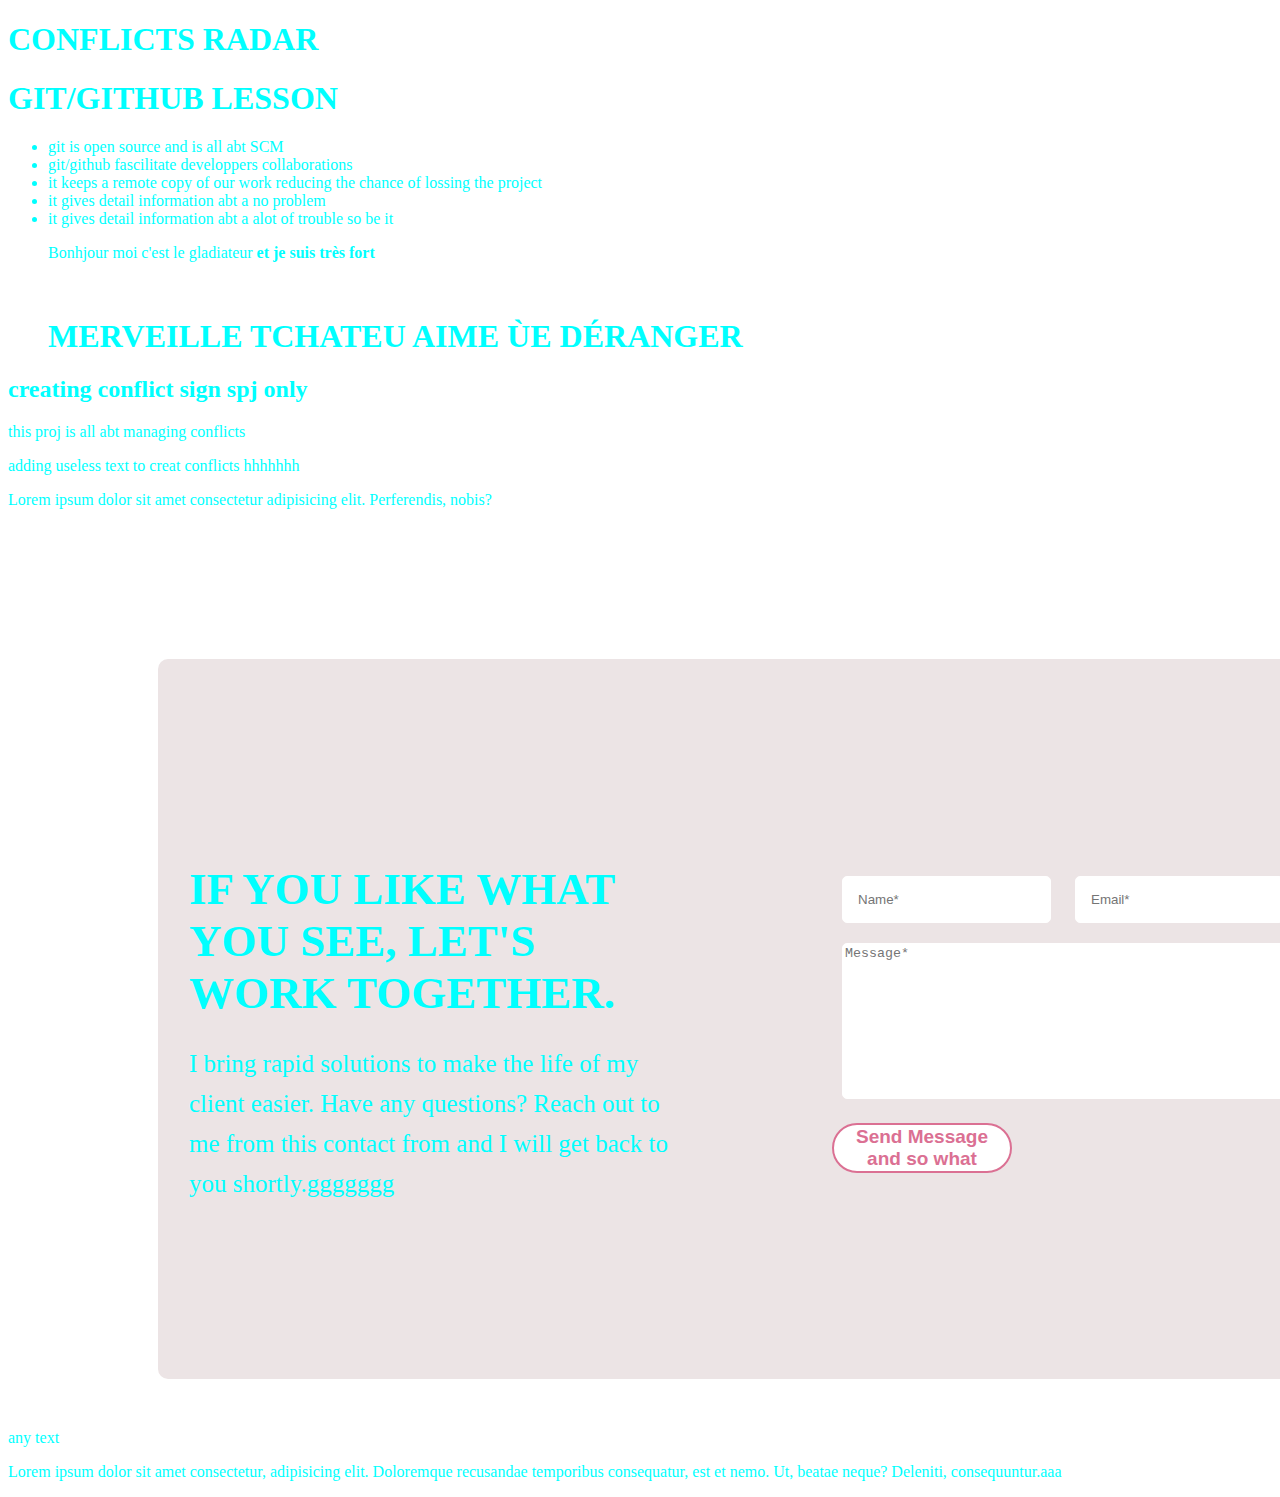
==== index.html @ 471df94f "Mon message" ====
<!DOCTYPE html>
<html lang="en">

<head>
    <meta charset="UTF-8">
    <meta name="viewport" content="width=device-width, initial-scale=1.0">
    <title>Document</title>
<link rel="stylesheet" href="assets/css/index.css">
</head>

<body>
    <h1>conflicts radar</h1>
    <h1>git/github lesson</h1>
    <ul>
        <li>git is open source and is all abt SCM</li>
        <li>git/github fascilitate developpers collaborations</li>
        <li>it keeps a remote copy of our work reducing the chance of lossing the project</li>

        <li>it gives detail information abt a no problem</li>

        <li>it gives detail information abt a alot of trouble so be it </li>


        <p>Bonhjour moi c'est le gladiateur <strong>et je suis très fort </strong></p> <br>
        <h1>Merveille Tchateu aime ùe déranger</h1>
        

    </ul>
    <h2>creating conflict sign spj only</h2>
    <p>this proj is all abt managing conflicts</p>

    <p>adding useless text to creat conflicts hhhhhhh</p>
<p>Lorem ipsum dolor sit amet consectetur adipisicing elit. Perferendis, nobis?</p>
    <div class="fourth">
        <div class="left">
            <img src="./assets/images/icon-5.svg" alt="">
            <h1>If you like what you see, let's work together.</h1>
            <p>I bring rapid solutions to make the life of my client easier. 
                Have any questions? Reach out to me from this contact from
                and I will get back to you shortly.ggggggg
            </p>
        </div>
        <div class="right">
            <form action="#">
                <div>
                    <input type="name" placeholder="Name*">
                    <input type="email" placeholder="Email*">
                </div>
                <div>
                    <textarea rows="10" cols="60" name="#" id="input1" placeholder="Message*"></textarea>
                </div>
                <button type="submit">Send Message and so what</button>
            </form>
        </div>
    </div>
<p>any text</p>
<p>Lorem ipsum dolor sit amet consectetur, adipisicing elit. Doloremque recusandae temporibus consequatur, est et nemo. Ut, beatae neque? Deleniti, consequuntur.aaa    
</p>
</body>

</html>
---- assets/css/index.css ----
h1{
    text-transform: uppercase;
}
body{
    color: aqua;
} 

.fourth{
    width: 76rem;
    margin-left: 150px;
    border-radius: 10px;
    margin-top: 150px;
    height: 80vh;
    display: flex;
    justify-content: center;
    align-items: center;
    background-color: #ECE4E5;
    margin-bottom: 50px;
}
.left{
    width: 493px;
    margin-right: 150px;
}
.left h1{
    font-size: 45px;
    margin-bottom: 20px;
}
.left p{
    font-size: 25px;
    line-height: 40px;
}
.left img{
    margin-bottom: 20px;
    width: 50px;
}
#input1{
    margin-left: 10px;
    border-radius: 5px;
    border: 1px solid white;
    margin-top: 10px;
}

.right input{
    border: 1px solid white;
    border-radius: 5px;
    margin-bottom: 150px;
    padding: 15px;
    margin: 10px;
}


button{
    width: 180px;
    height: 50px;
    background: white;
    border: 2px solid palevioletred;
    border-radius: 50px;
    font-size: 19px;
    color: palevioletred;
    font-weight: 600;
    margin-top: 20px;

}
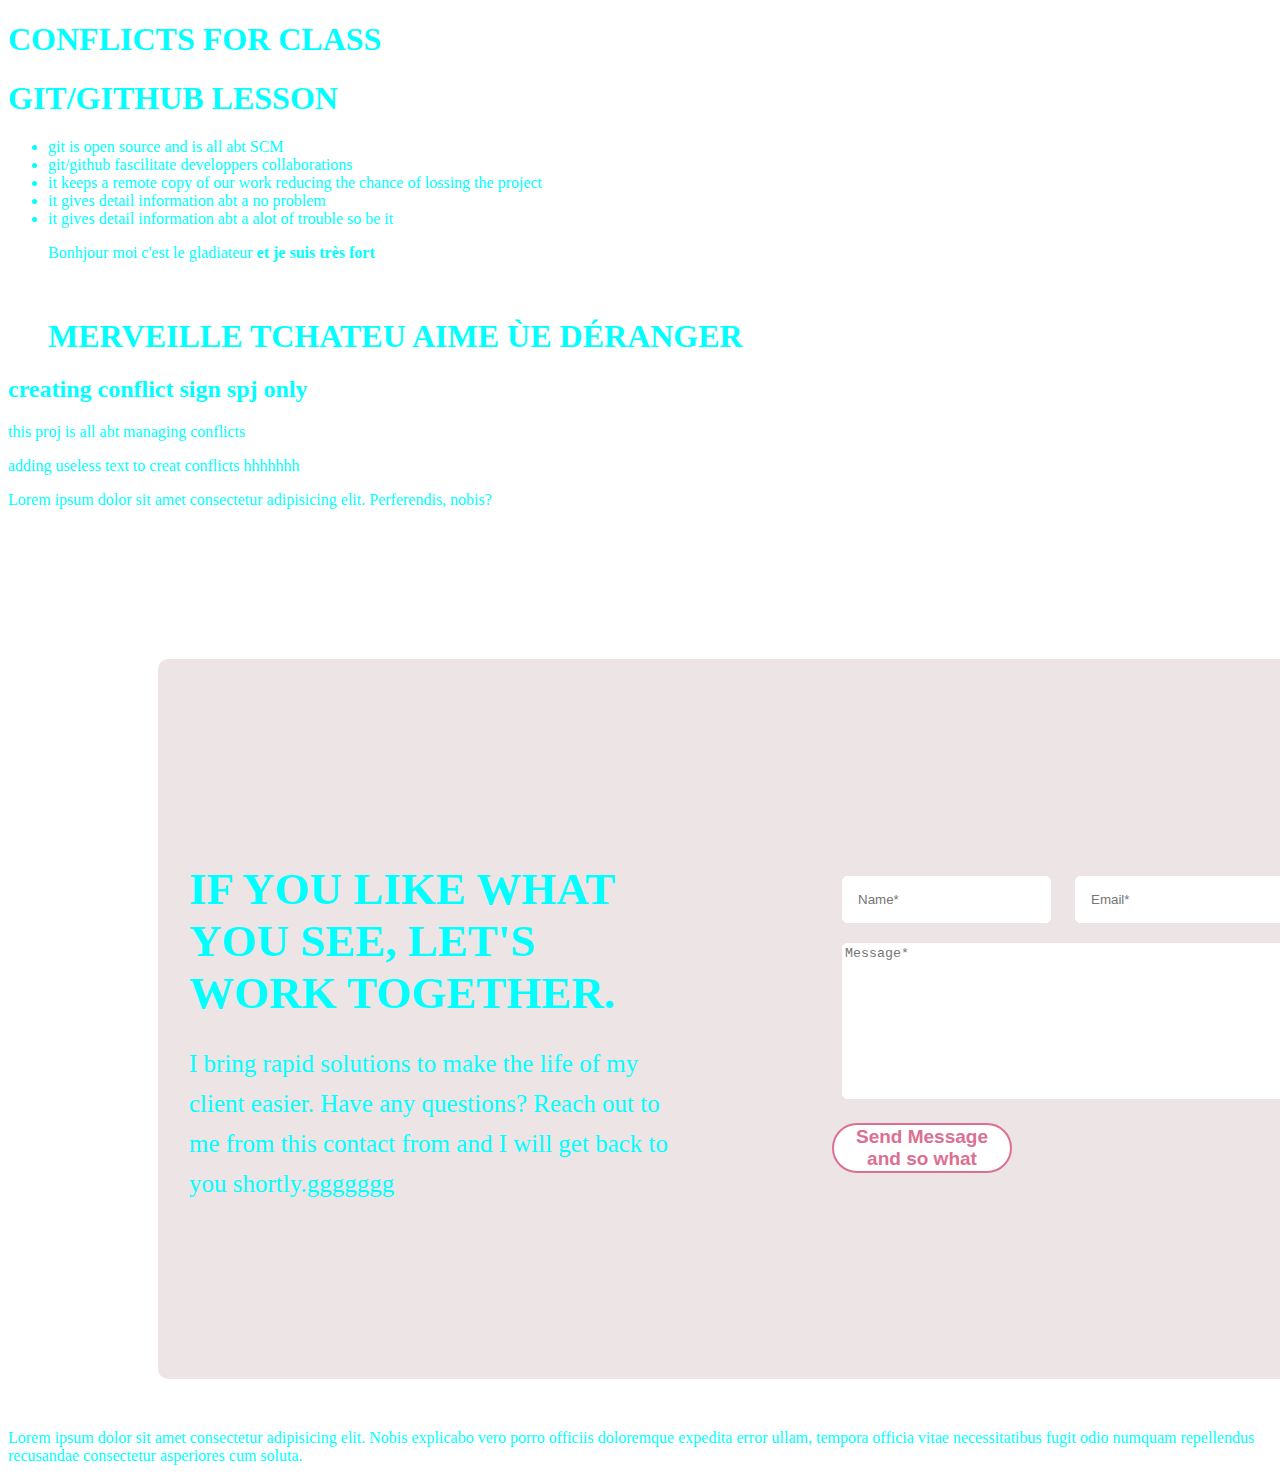
==== commit f67e3c88: "Merge branch 'develop' of https://github.com/merviechou/Github-Project into develop" ====
--- a/index.html
+++ b/index.html
@@ -9,7 +9,7 @@
 </head>
 
 <body>
-    <h1>conflicts radar</h1>
+    <h1>conflicts for class</h1>
     <h1>git/github lesson</h1>
     <ul>
         <li>git is open source and is all abt SCM</li>
@@ -53,9 +53,11 @@
             </form>
         </div>
     </div>
-<p>any text</p>
-<p>Lorem ipsum dolor sit amet consectetur, adipisicing elit. Doloremque recusandae temporibus consequatur, est et nemo. Ut, beatae neque? Deleniti, consequuntur.aaa    
-</p>
+
+    <p>
+        Lorem ipsum dolor sit amet consectetur adipisicing elit. Nobis explicabo vero porro officiis doloremque expedita error ullam, tempora officia vitae 
+        necessitatibus fugit odio numquam repellendus recusandae consectetur asperiores cum soluta.
+    </p>
 </body>
 
 </html>
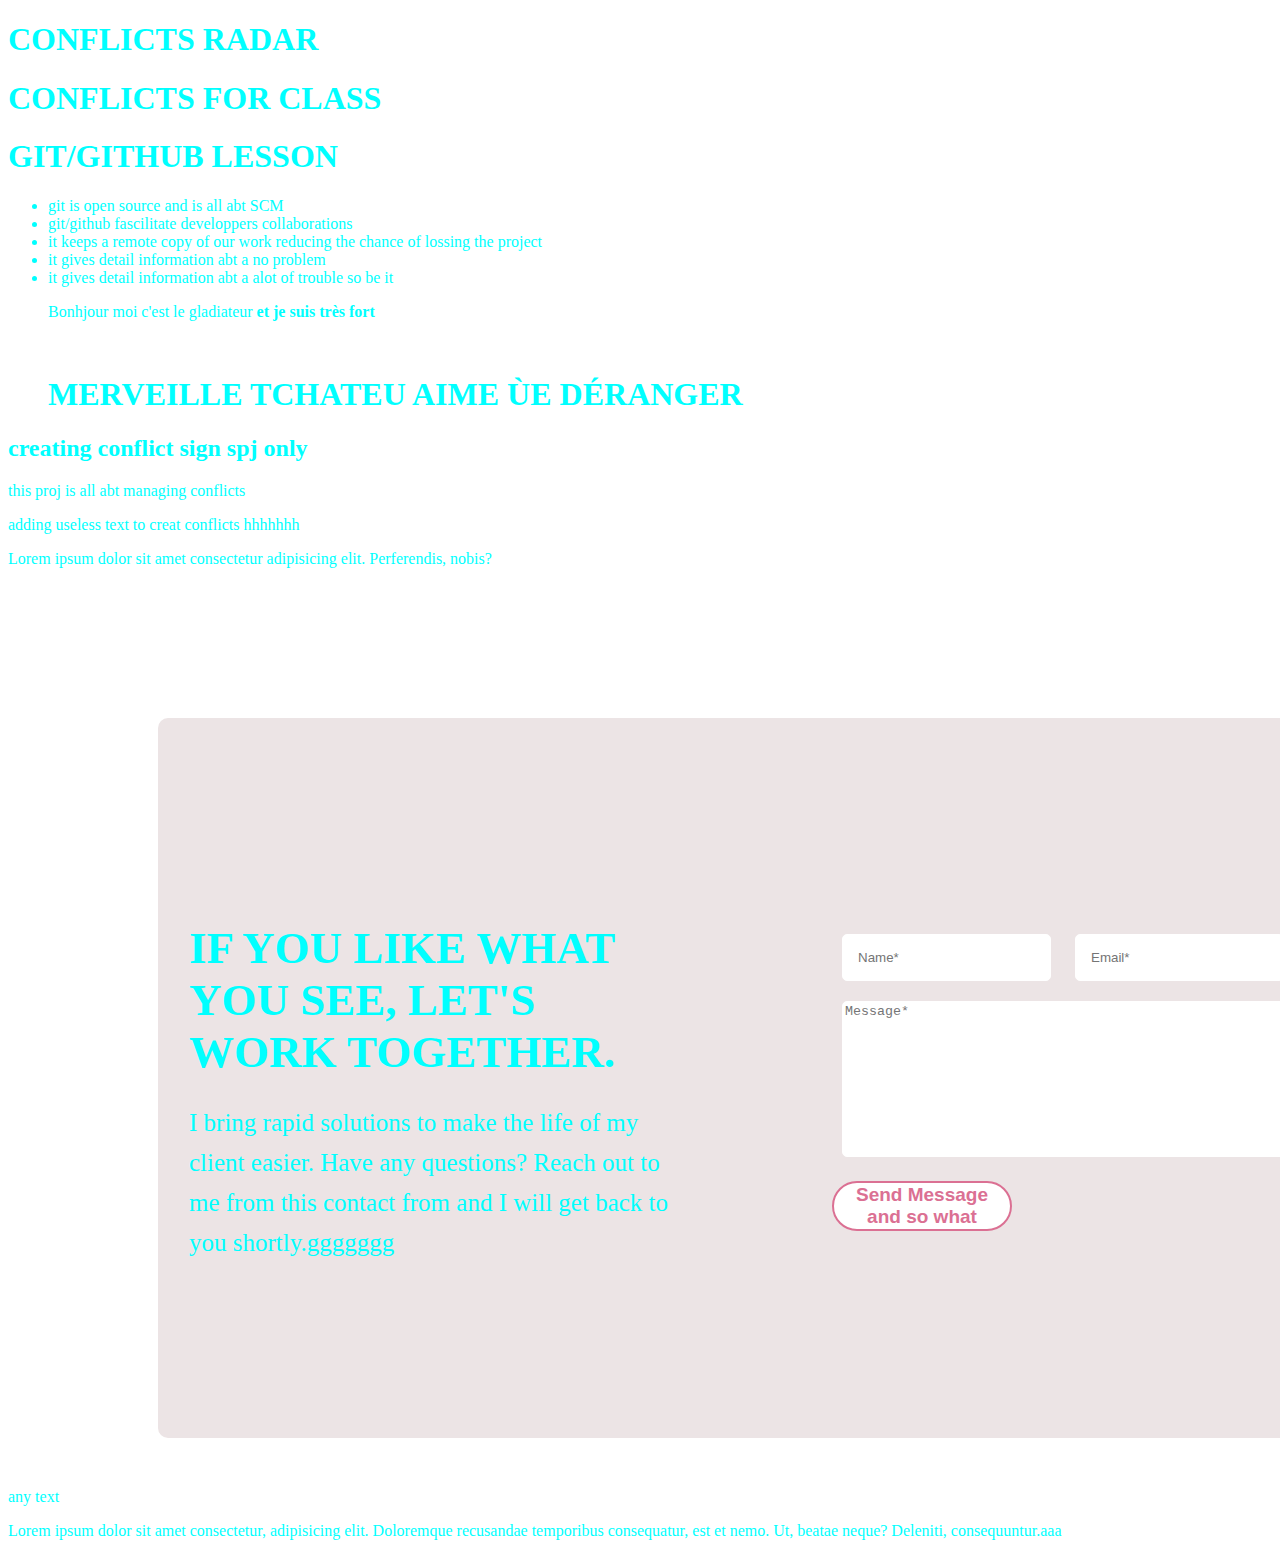
==== commit 87093b08: "Mon message" ====
--- a/index.html
+++ b/index.html
@@ -9,7 +9,11 @@
 </head>
 
 <body>
+
+    <h1>conflicts radar</h1>
+
     <h1>conflicts for class</h1>
+
     <h1>git/github lesson</h1>
     <ul>
         <li>git is open source and is all abt SCM</li>
@@ -53,11 +57,9 @@
             </form>
         </div>
     </div>
-
-    <p>
-        Lorem ipsum dolor sit amet consectetur adipisicing elit. Nobis explicabo vero porro officiis doloremque expedita error ullam, tempora officia vitae 
-        necessitatibus fugit odio numquam repellendus recusandae consectetur asperiores cum soluta.
-    </p>
+<p>any text</p>
+<p>Lorem ipsum dolor sit amet consectetur, adipisicing elit. Doloremque recusandae temporibus consequatur, est et nemo. Ut, beatae neque? Deleniti, consequuntur.aaa    
+</p>
 </body>
 
 </html>
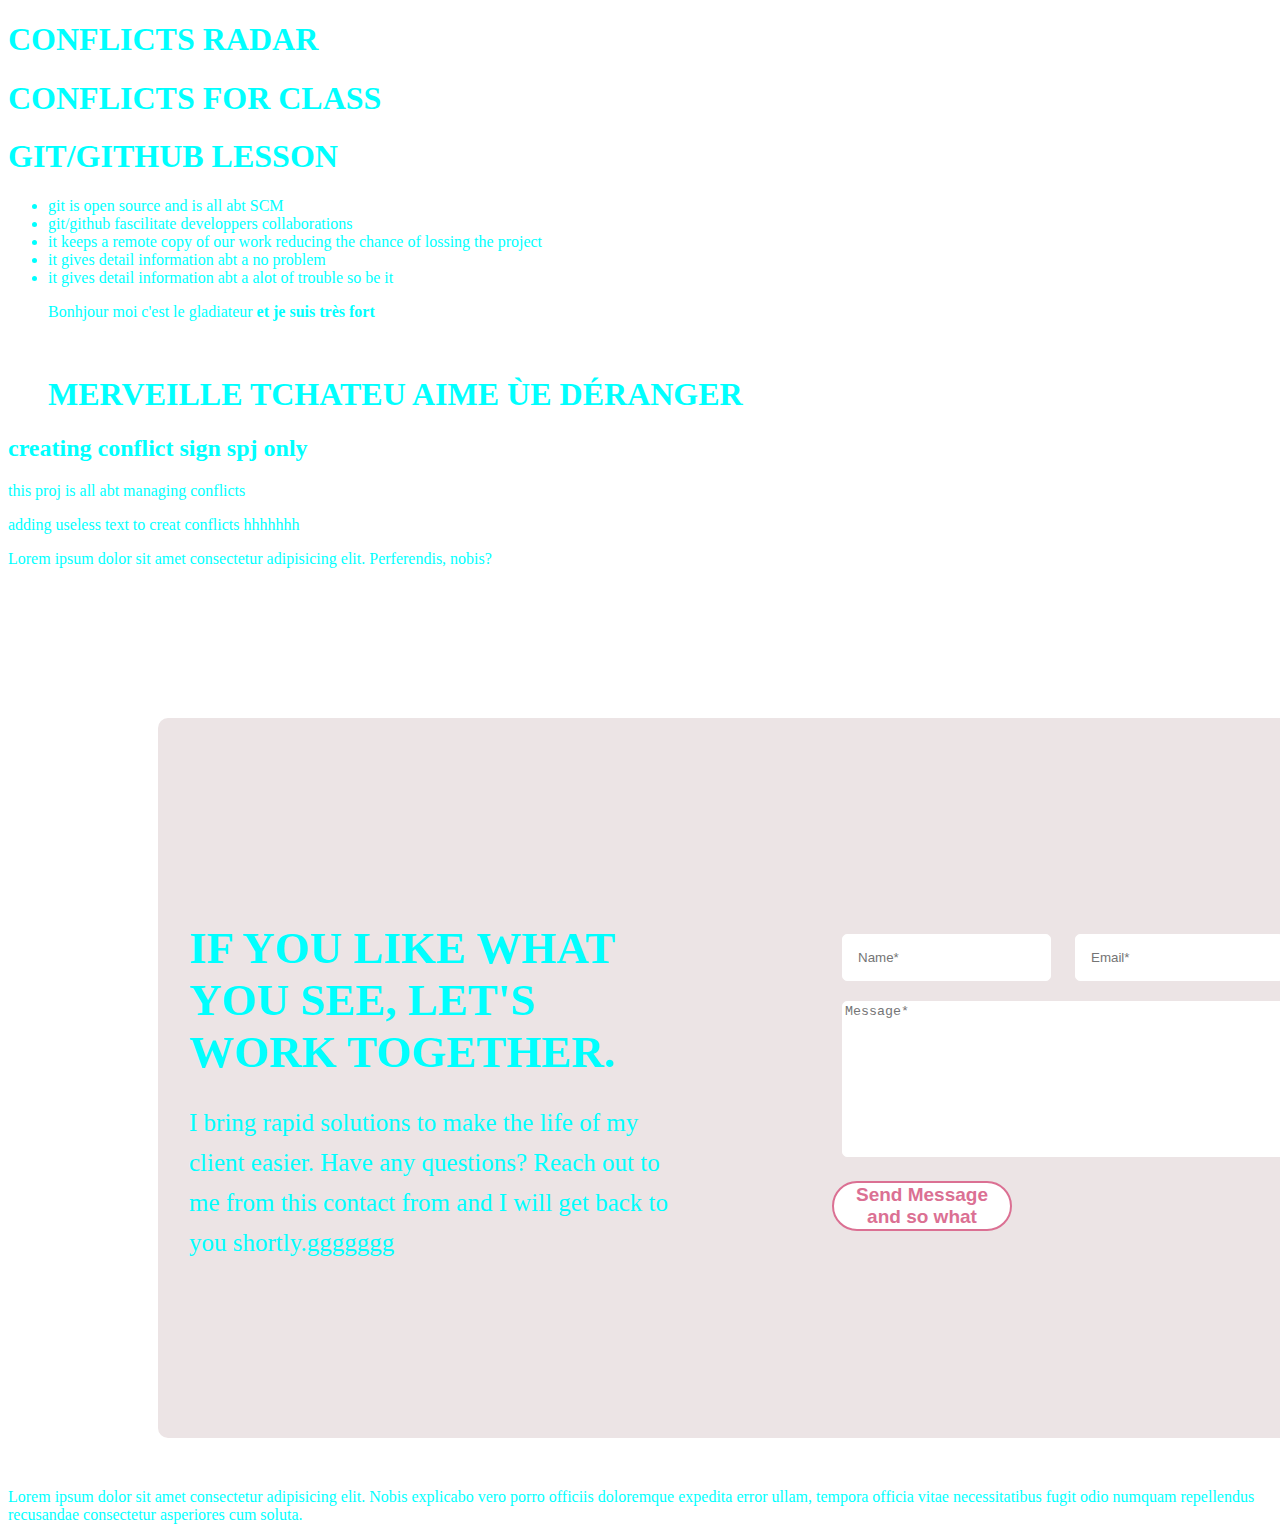
==== commit 5c5c6bb9: "Merge branch 'develop' of https://github.com/merviechou/Github-Project into develop" ====
--- a/index.html
+++ b/index.html
@@ -57,9 +57,11 @@
             </form>
         </div>
     </div>
-<p>any text</p>
-<p>Lorem ipsum dolor sit amet consectetur, adipisicing elit. Doloremque recusandae temporibus consequatur, est et nemo. Ut, beatae neque? Deleniti, consequuntur.aaa    
-</p>
+
+    <p>
+        Lorem ipsum dolor sit amet consectetur adipisicing elit. Nobis explicabo vero porro officiis doloremque expedita error ullam, tempora officia vitae 
+        necessitatibus fugit odio numquam repellendus recusandae consectetur asperiores cum soluta.
+    </p>
 </body>
 
 </html>
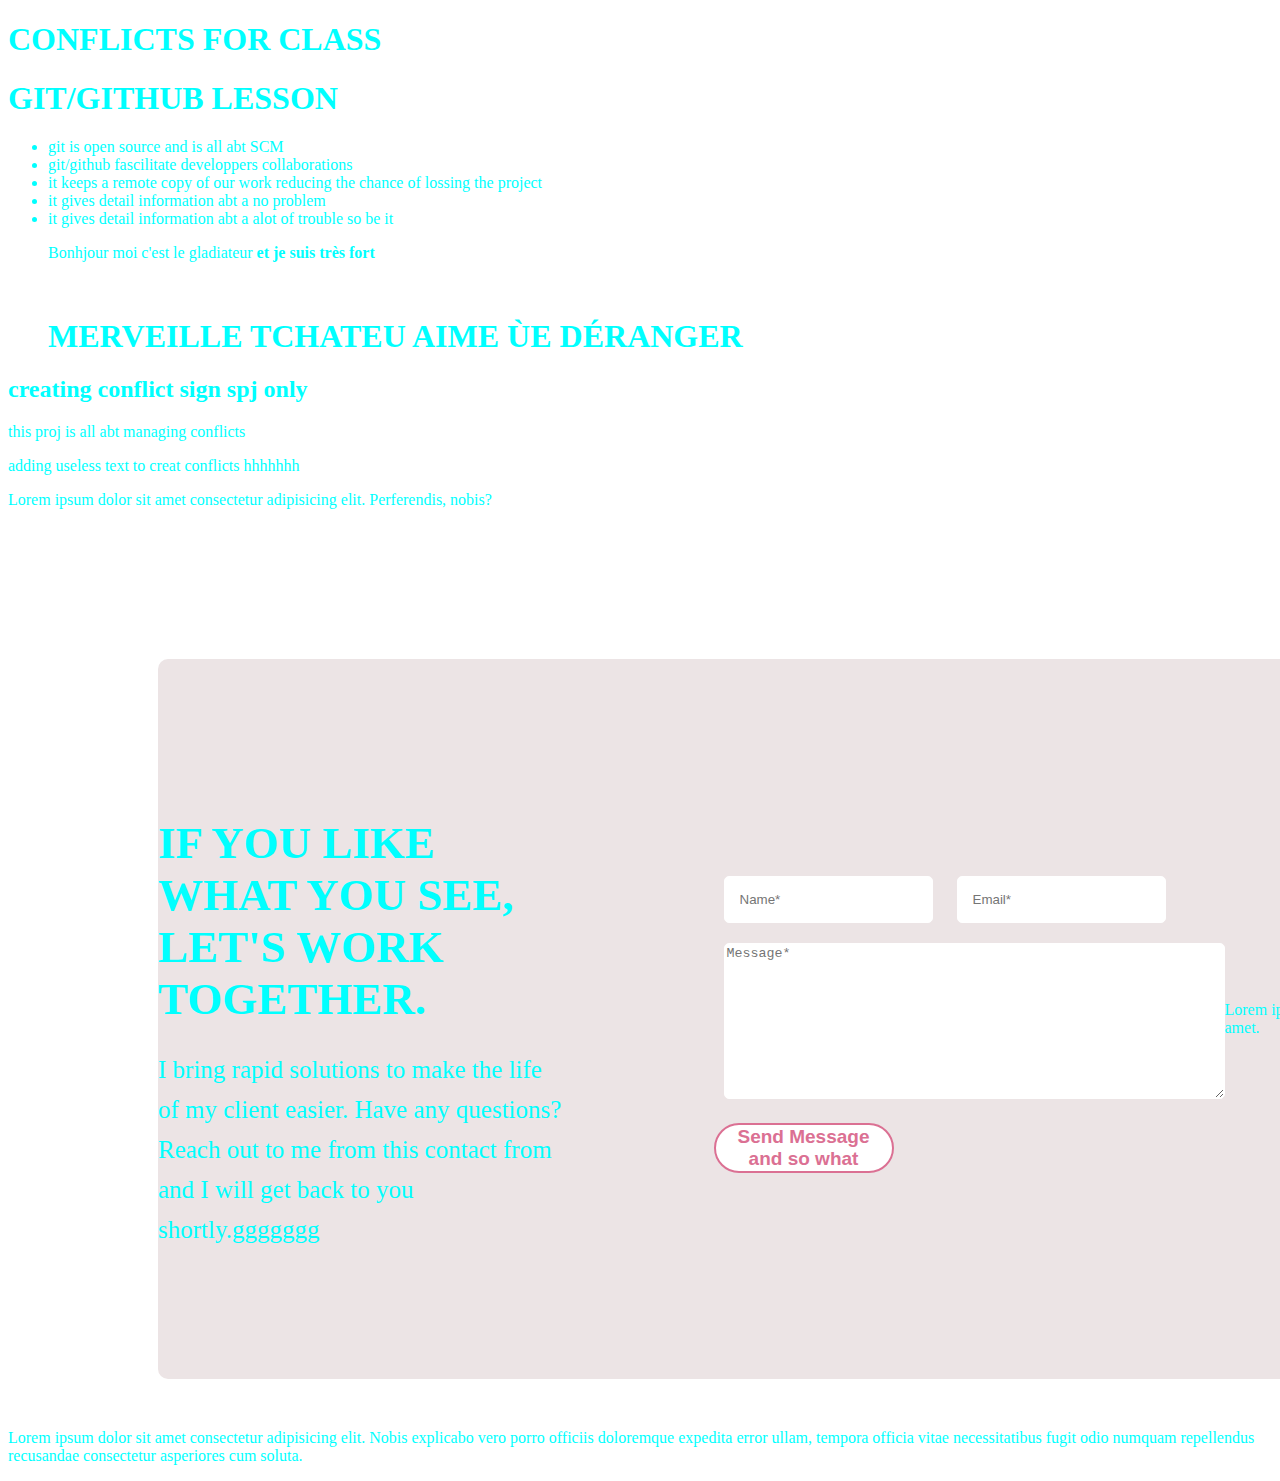
==== commit 114f3fcf: "armel" ====
--- a/index.html
+++ b/index.html
@@ -9,11 +9,7 @@
 </head>
 
 <body>
-
-    <h1>conflicts radar</h1>
-
     <h1>conflicts for class</h1>
-
     <h1>git/github lesson</h1>
     <ul>
         <li>git is open source and is all abt SCM</li>
@@ -56,6 +52,8 @@
                 <button type="submit">Send Message and so what</button>
             </form>
         </div>
+
+        <p>Lorem ipsum dolor sit amet.</p>
     </div>
 
     <p>
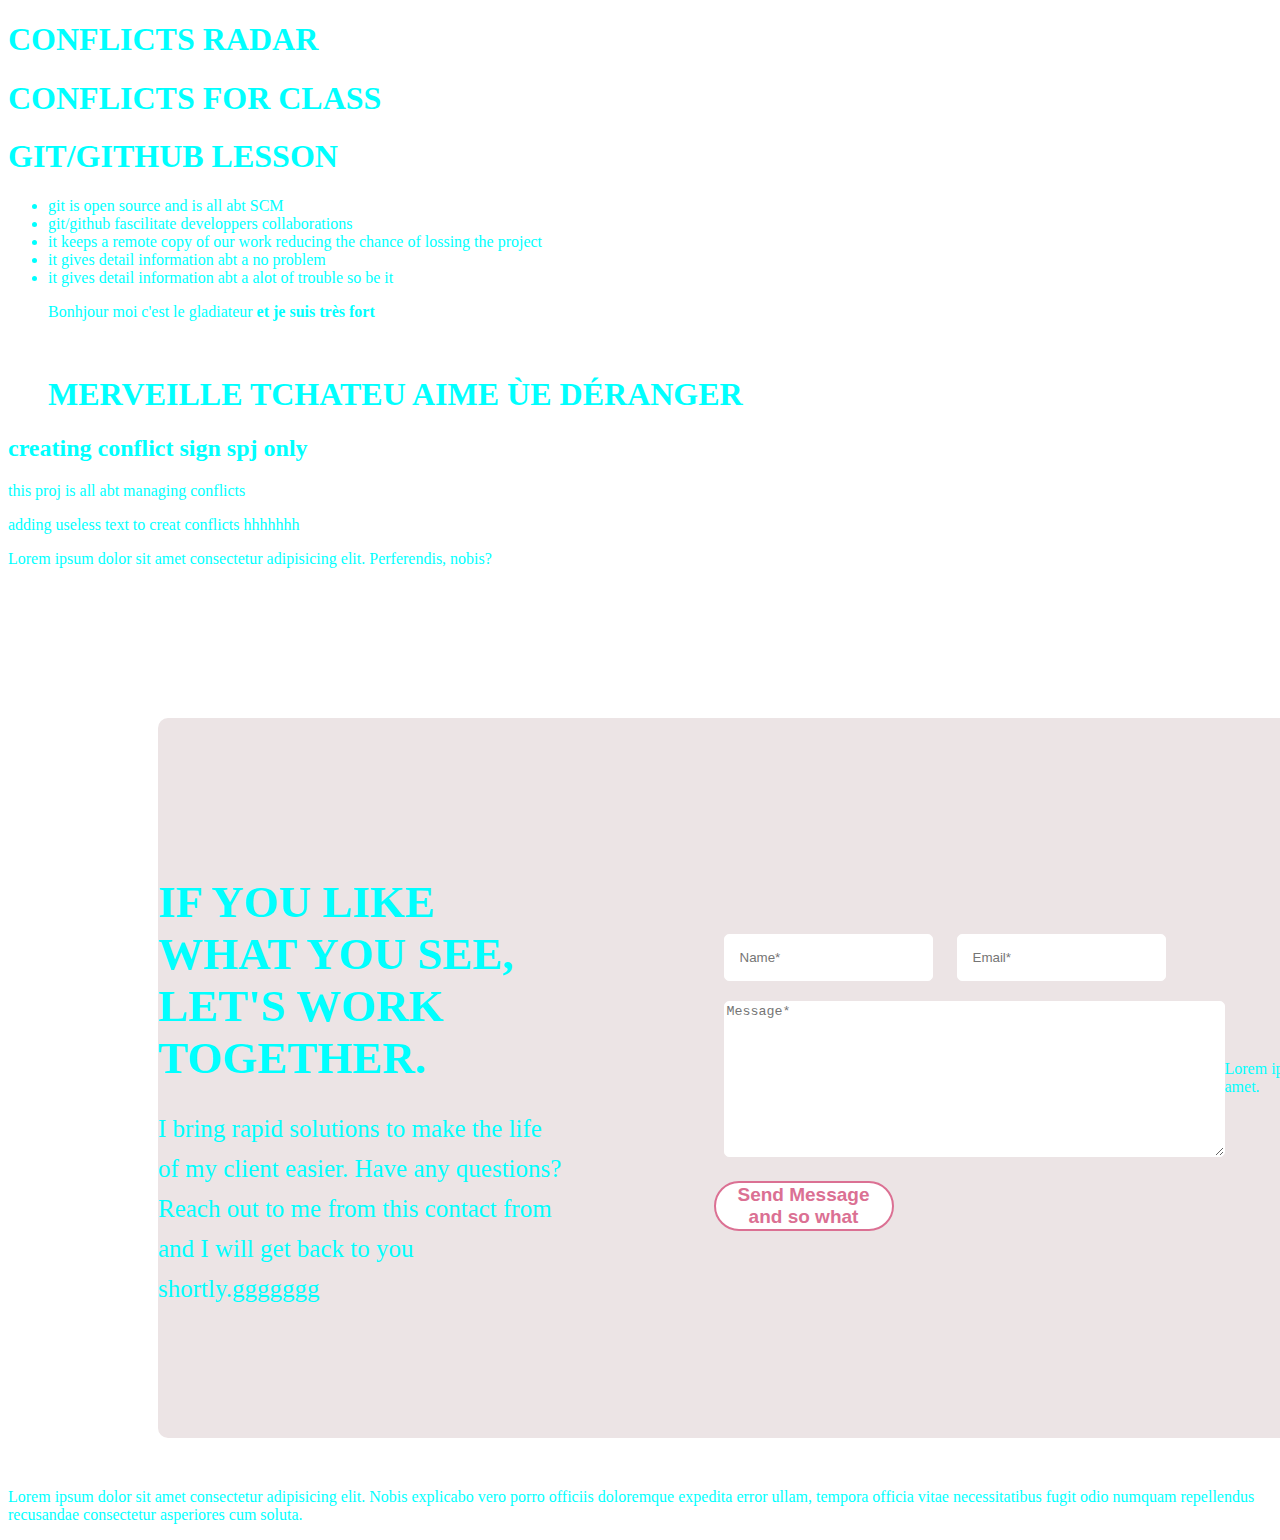
==== commit f15dd115: "hello" ====
--- a/index.html
+++ b/index.html
@@ -9,7 +9,11 @@
 </head>
 
 <body>
+
+    <h1>conflicts radar</h1>
+
     <h1>conflicts for class</h1>
+
     <h1>git/github lesson</h1>
     <ul>
         <li>git is open source and is all abt SCM</li>
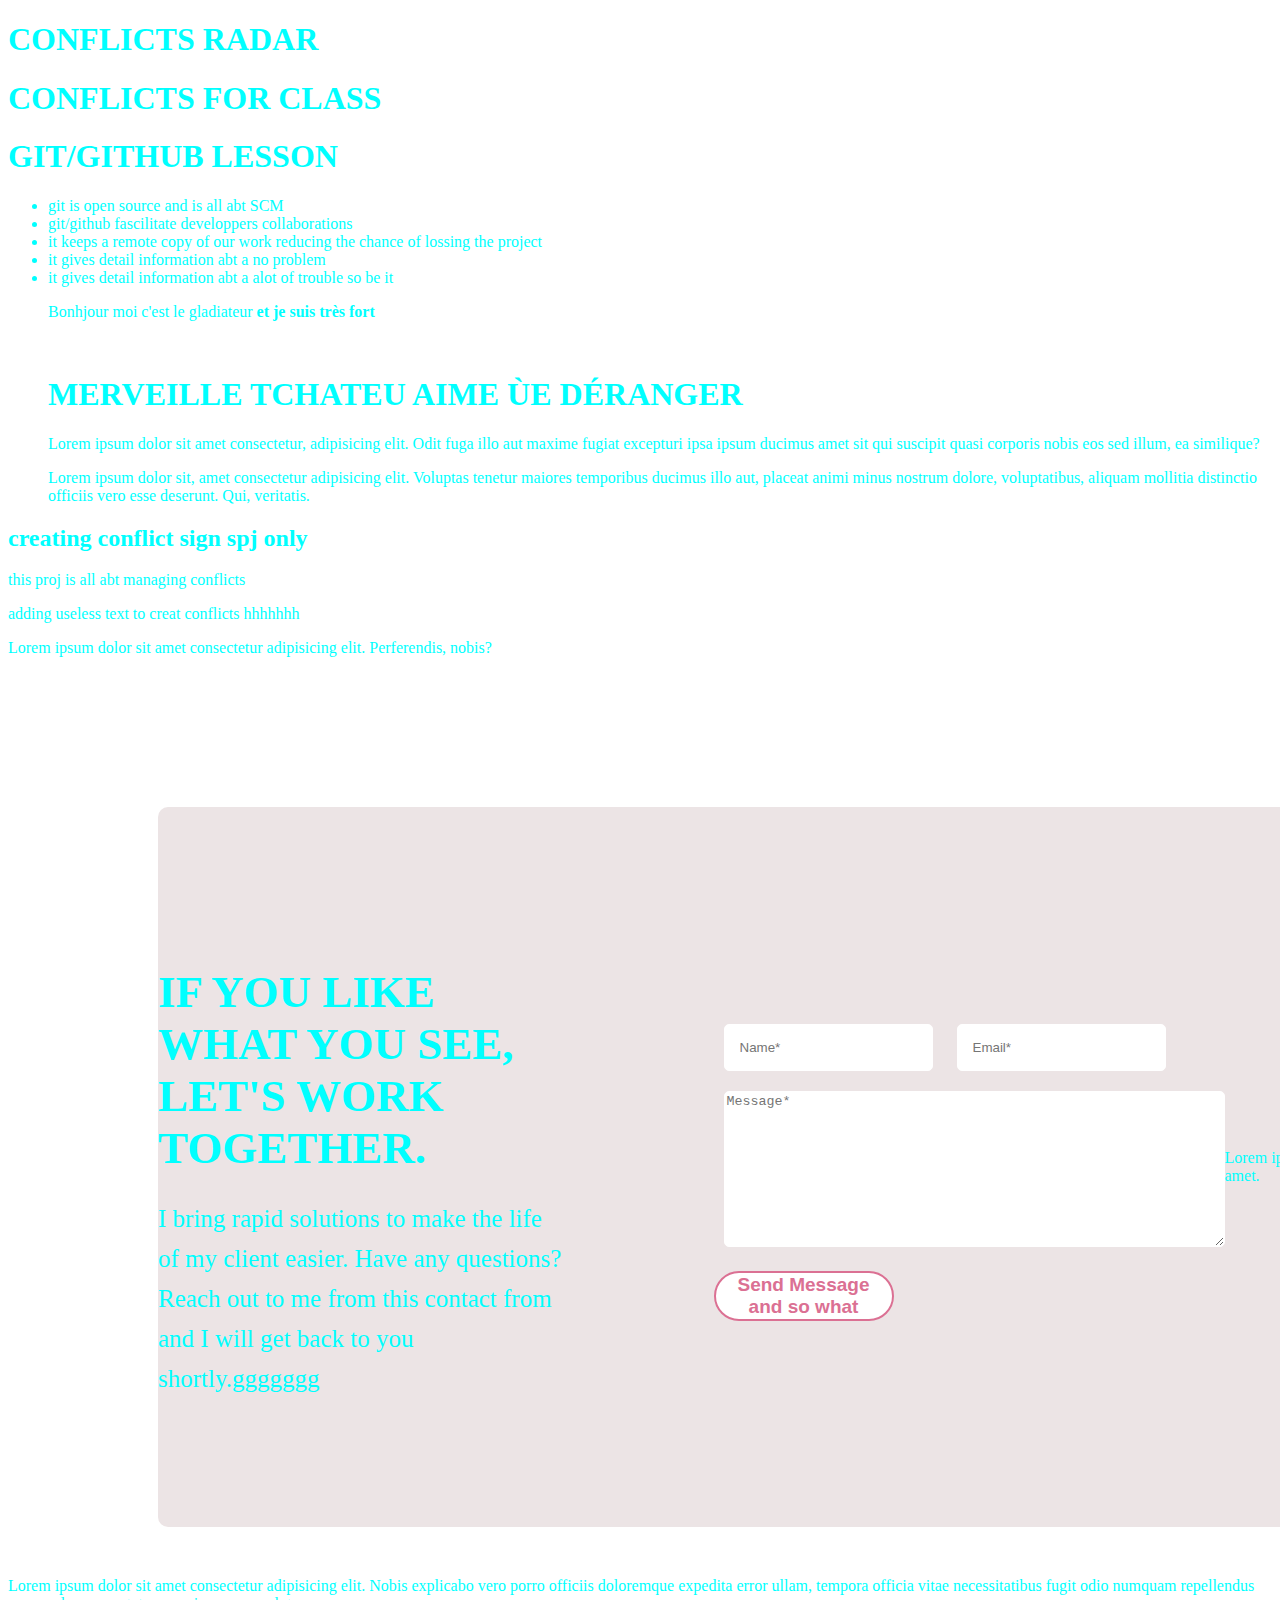
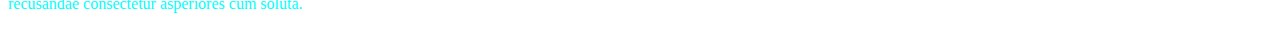
==== commit 3b3b89e3: "last modif" ====
--- a/index.html
+++ b/index.html
@@ -29,6 +29,14 @@
         <h1>Merveille Tchateu aime ùe déranger</h1>
         
 
+        <p>
+            Lorem ipsum dolor sit amet consectetur, adipisicing elit. Odit fuga illo aut maxime fugiat excepturi ipsa ipsum 
+            ducimus amet sit qui suscipit quasi corporis nobis eos sed illum, ea similique?
+        </p>
+        <p>
+            Lorem ipsum dolor sit, amet consectetur adipisicing elit. Voluptas tenetur maiores temporibus ducimus illo aut, placeat animi minus nostrum dolore, 
+            voluptatibus, aliquam mollitia distinctio officiis vero esse deserunt. Qui, veritatis.
+        </p>
     </ul>
     <h2>creating conflict sign spj only</h2>
     <p>this proj is all abt managing conflicts</p>
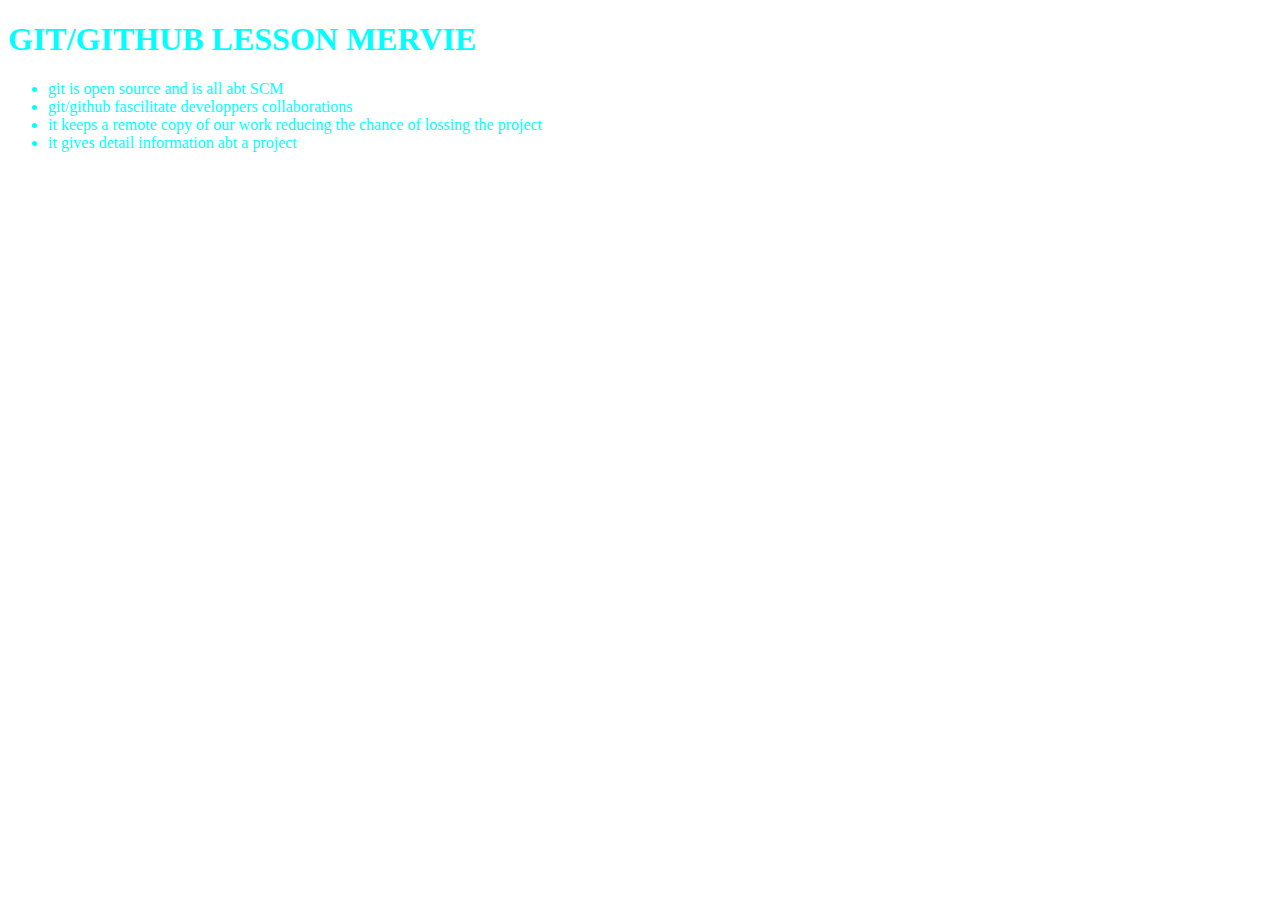
==== commit 8ec10e86: "Update index.html" ====
--- a/index.html
+++ b/index.html
@@ -9,69 +9,13 @@
 </head>
 
 <body>
-
-    <h1>conflicts radar</h1>
-
-    <h1>conflicts for class</h1>
-
-    <h1>git/github lesson</h1>
-    <ul>
+    <h1>git/github lesson mervie</h1>
+    <ul class="item">
         <li>git is open source and is all abt SCM</li>
         <li>git/github fascilitate developpers collaborations</li>
         <li>it keeps a remote copy of our work reducing the chance of lossing the project</li>
-
-        <li>it gives detail information abt a no problem</li>
-
-        <li>it gives detail information abt a alot of trouble so be it </li>
-
-
-        <p>Bonhjour moi c'est le gladiateur <strong>et je suis très fort </strong></p> <br>
-        <h1>Merveille Tchateu aime ùe déranger</h1>
-        
-
-        <p>
-            Lorem ipsum dolor sit amet consectetur, adipisicing elit. Odit fuga illo aut maxime fugiat excepturi ipsa ipsum 
-            ducimus amet sit qui suscipit quasi corporis nobis eos sed illum, ea similique?
-        </p>
-        <p>
-            Lorem ipsum dolor sit, amet consectetur adipisicing elit. Voluptas tenetur maiores temporibus ducimus illo aut, placeat animi minus nostrum dolore, 
-            voluptatibus, aliquam mollitia distinctio officiis vero esse deserunt. Qui, veritatis.
-        </p>
+        <li>it gives detail information abt a project</li>
     </ul>
-    <h2>creating conflict sign spj only</h2>
-    <p>this proj is all abt managing conflicts</p>
-
-    <p>adding useless text to creat conflicts hhhhhhh</p>
-<p>Lorem ipsum dolor sit amet consectetur adipisicing elit. Perferendis, nobis?</p>
-    <div class="fourth">
-        <div class="left">
-            <img src="./assets/images/icon-5.svg" alt="">
-            <h1>If you like what you see, let's work together.</h1>
-            <p>I bring rapid solutions to make the life of my client easier. 
-                Have any questions? Reach out to me from this contact from
-                and I will get back to you shortly.ggggggg
-            </p>
-        </div>
-        <div class="right">
-            <form action="#">
-                <div>
-                    <input type="name" placeholder="Name*">
-                    <input type="email" placeholder="Email*">
-                </div>
-                <div>
-                    <textarea rows="10" cols="60" name="#" id="input1" placeholder="Message*"></textarea>
-                </div>
-                <button type="submit">Send Message and so what</button>
-            </form>
-        </div>
-
-        <p>Lorem ipsum dolor sit amet.</p>
-    </div>
-
-    <p>
-        Lorem ipsum dolor sit amet consectetur adipisicing elit. Nobis explicabo vero porro officiis doloremque expedita error ullam, tempora officia vitae 
-        necessitatibus fugit odio numquam repellendus recusandae consectetur asperiores cum soluta.
-    </p>
 </body>
 
 </html>
